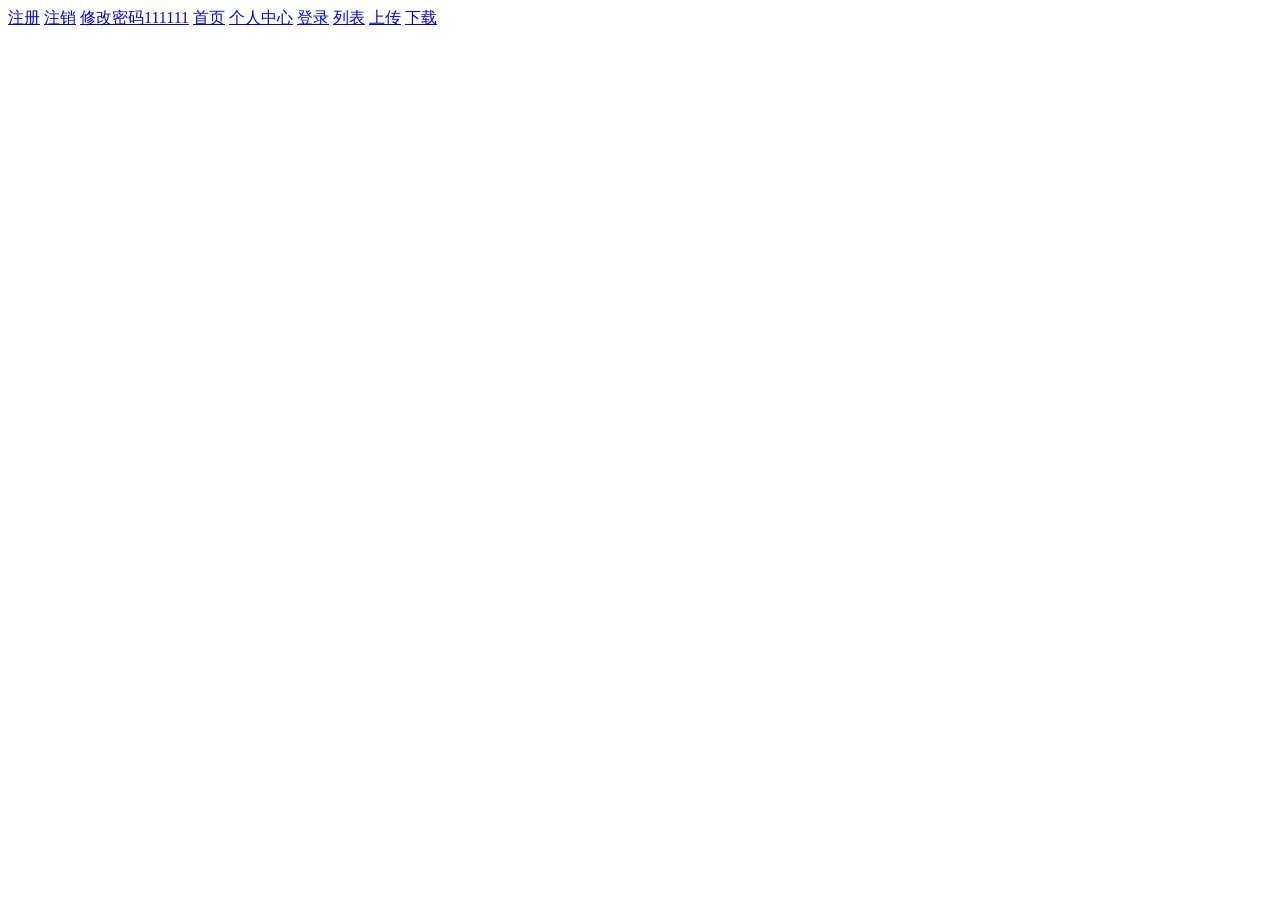
==== test/home.html @ a1fe0d35 "fix：添加修改密码2" ====
<!DOCTYPE html>
<html lang="en">
<head>
    <meta charset="UTF-8">
    <title>首页</title>
</head>
<body>

<div>
    <a href="/register">注册</a>
    <a href="/logout">注销</a>
    <a href="/change_password">修改密码111111</a>
    <a href="/home">首页</a>
    <a href="/profile">个人中心</a>
    <a href="/login">登录</a>
    <a href="/list">列表</a>
    <a href="/upload">上传</a>
    <a href="/download">下载</a>
</div>
</body>
</html>
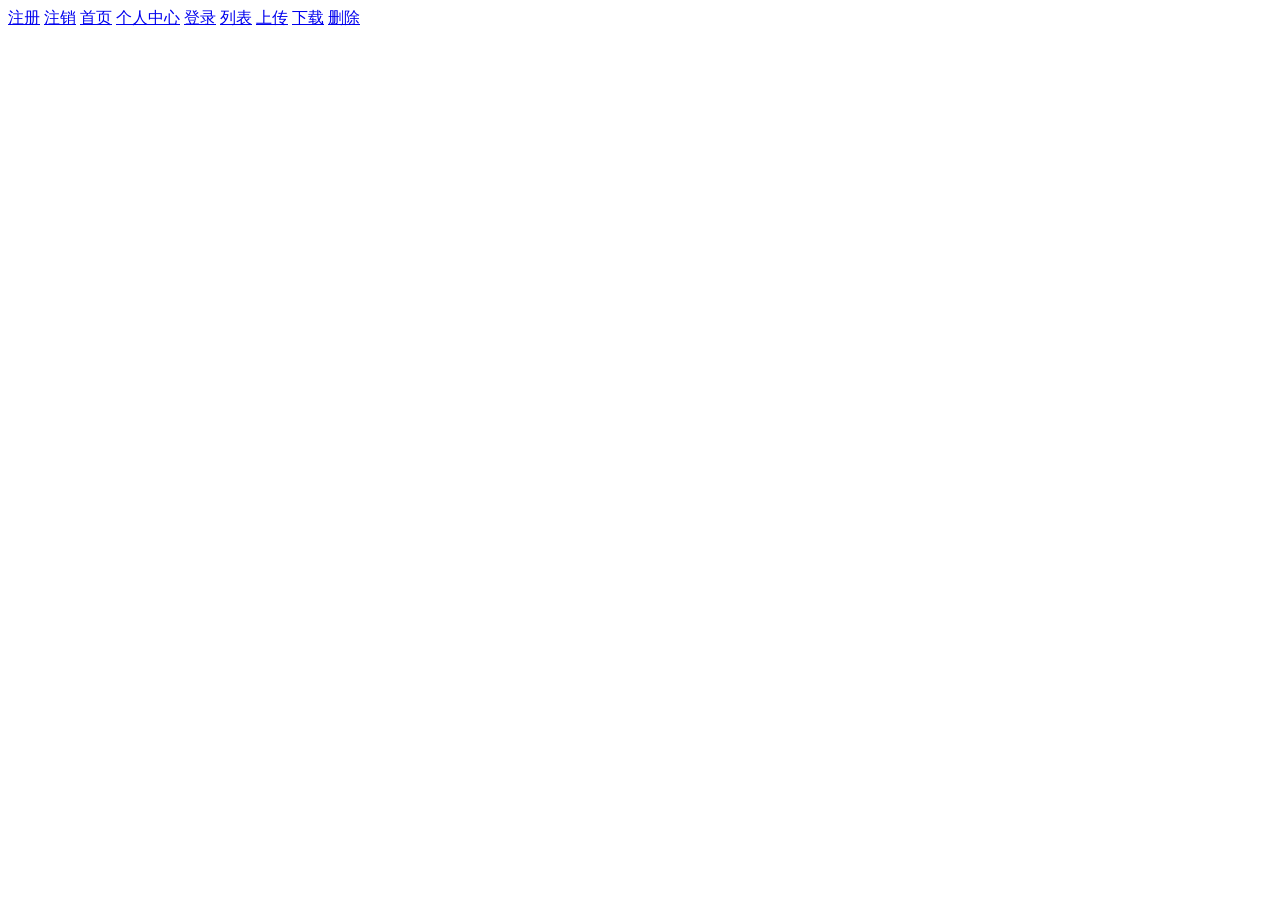
==== commit ea1513ec: "fix：添加修改密码3" ====
--- a/test/home.html
+++ b/test/home.html
@@ -9,13 +9,13 @@
 <div>
     <a href="/register">注册</a>
     <a href="/logout">注销</a>
-    <a href="/change_password">修改密码111111</a>
     <a href="/home">首页</a>
     <a href="/profile">个人中心</a>
     <a href="/login">登录</a>
     <a href="/list">列表</a>
     <a href="/upload">上传</a>
     <a href="/download">下载</a>
+    <a href="/delete">删除</a>
 </div>
 </body>
 </html>
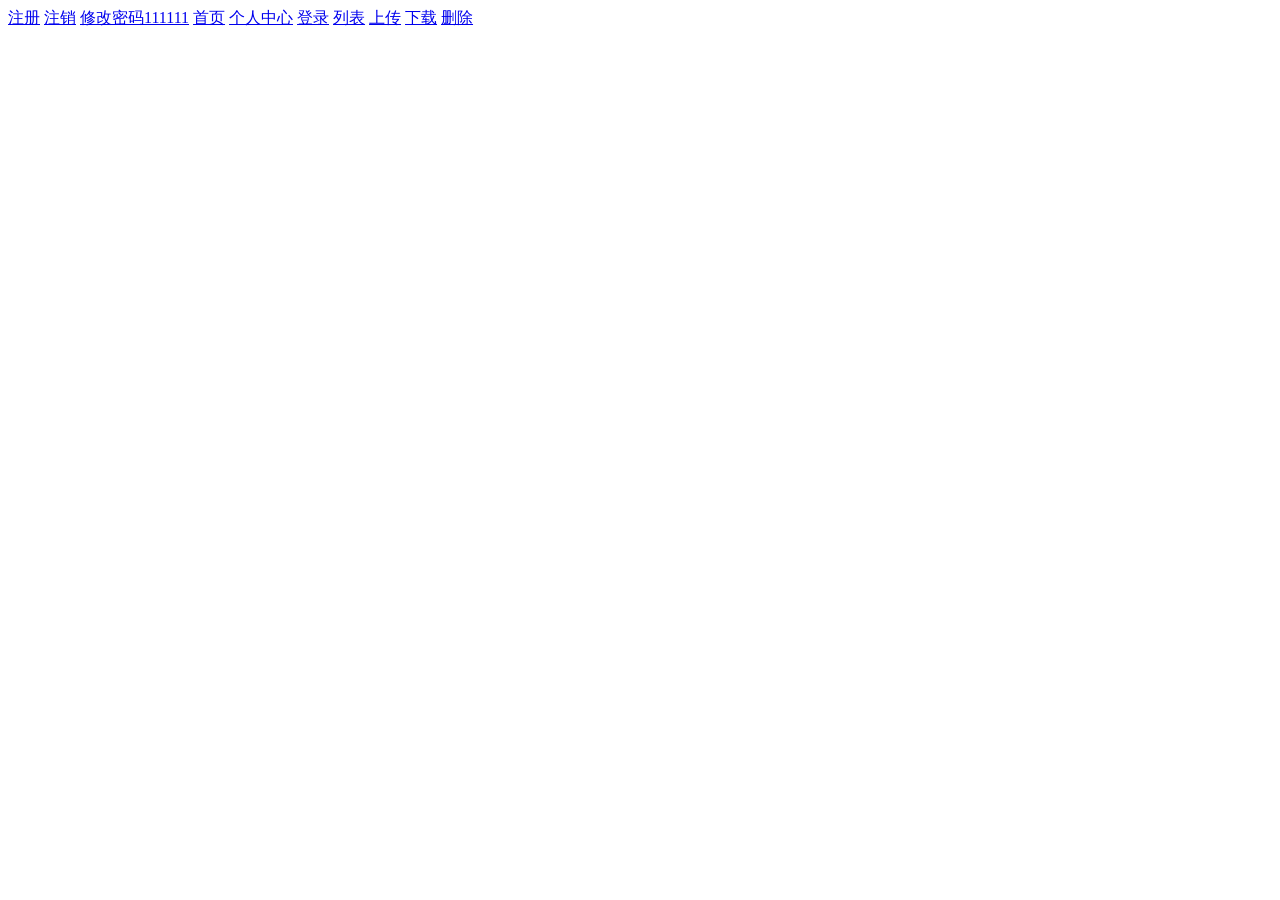
==== commit a9380904: "Merge remote-tracking branch 'origin/feature/20260207-wz' into feature/20260207-wz" ====
--- a/test/home.html
+++ b/test/home.html
@@ -9,6 +9,7 @@
 <div>
     <a href="/register">注册</a>
     <a href="/logout">注销</a>
+    <a href="/change_password">修改密码111111</a>
     <a href="/home">首页</a>
     <a href="/profile">个人中心</a>
     <a href="/login">登录</a>
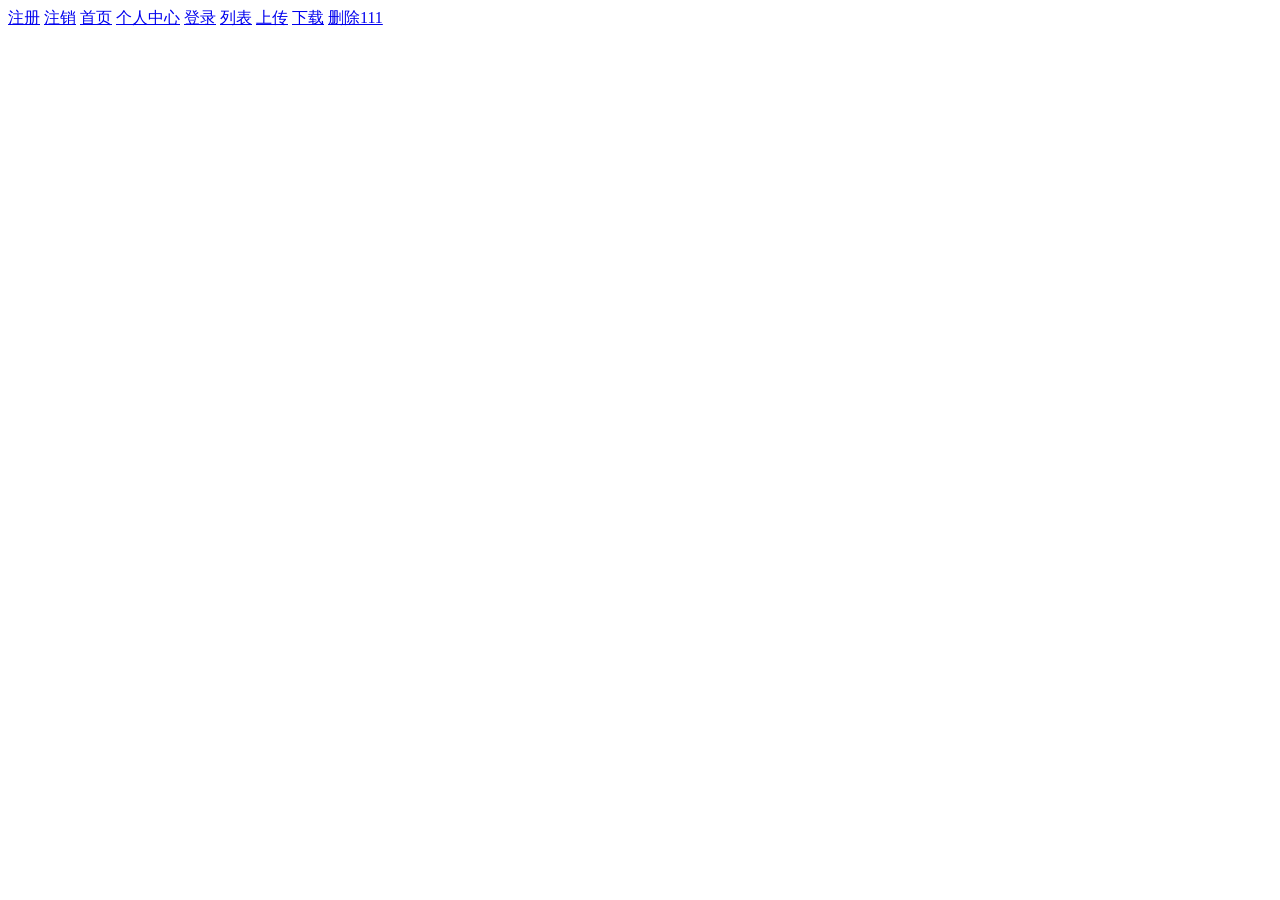
==== commit f5f18e46: "fix：添加修改密码4" ====
--- a/test/home.html
+++ b/test/home.html
@@ -9,14 +9,13 @@
 <div>
     <a href="/register">注册</a>
     <a href="/logout">注销</a>
-    <a href="/change_password">修改密码111111</a>
     <a href="/home">首页</a>
     <a href="/profile">个人中心</a>
     <a href="/login">登录</a>
     <a href="/list">列表</a>
     <a href="/upload">上传</a>
     <a href="/download">下载</a>
-    <a href="/delete">删除</a>
+    <a href="/delete">删除111</a>
 </div>
 </body>
 </html>
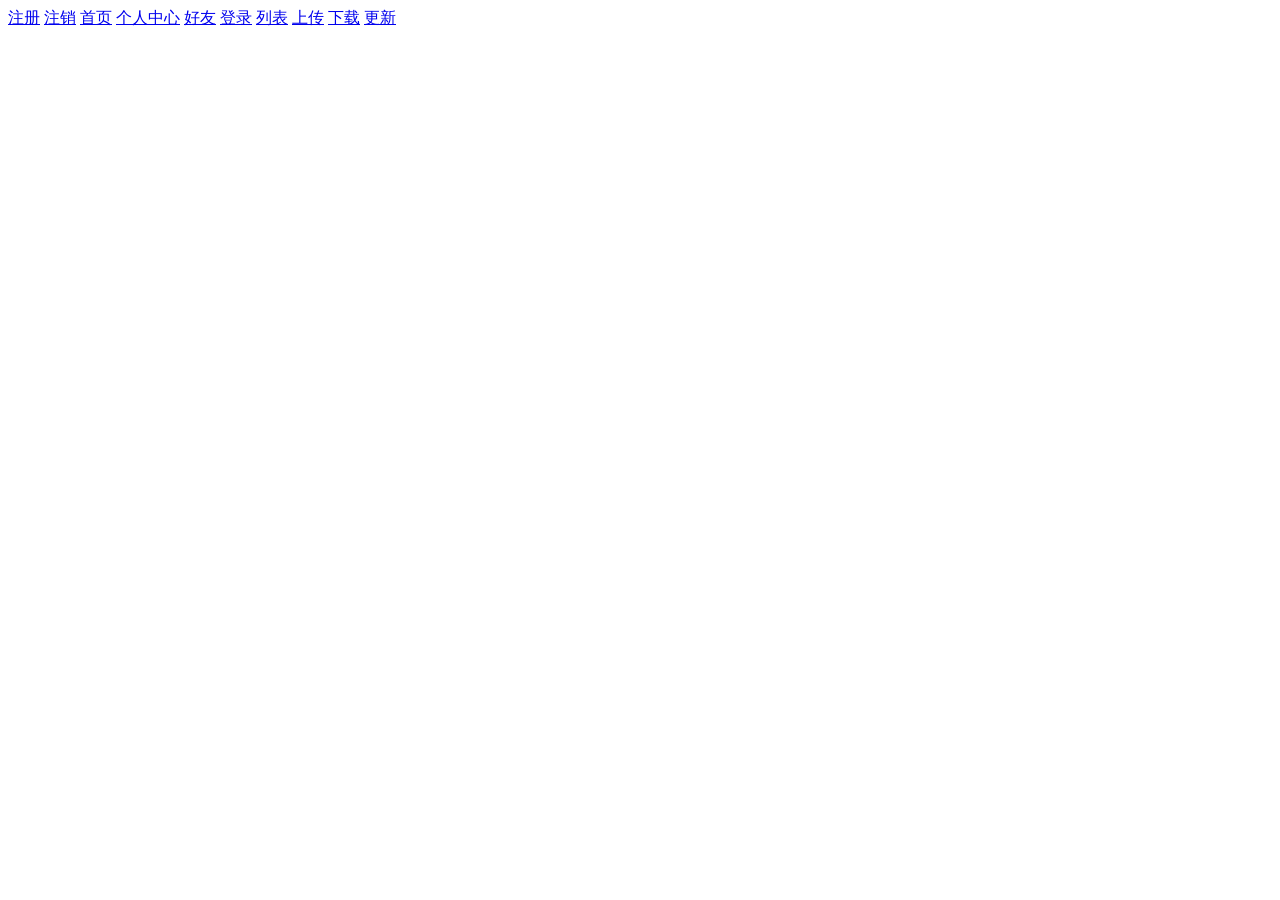
==== commit e1423a0d: "fix：修改home文件" ====
--- a/test/home.html
+++ b/test/home.html
@@ -11,11 +11,12 @@
     <a href="/logout">注销</a>
     <a href="/home">首页</a>
     <a href="/profile">个人中心</a>
+    <a href="/friends">好友</a>
     <a href="/login">登录</a>
     <a href="/list">列表</a>
     <a href="/upload">上传</a>
     <a href="/download">下载</a>
-    <a href="/delete">删除111</a>
+    <a href="/update">更新</a>
 </div>
 </body>
 </html>
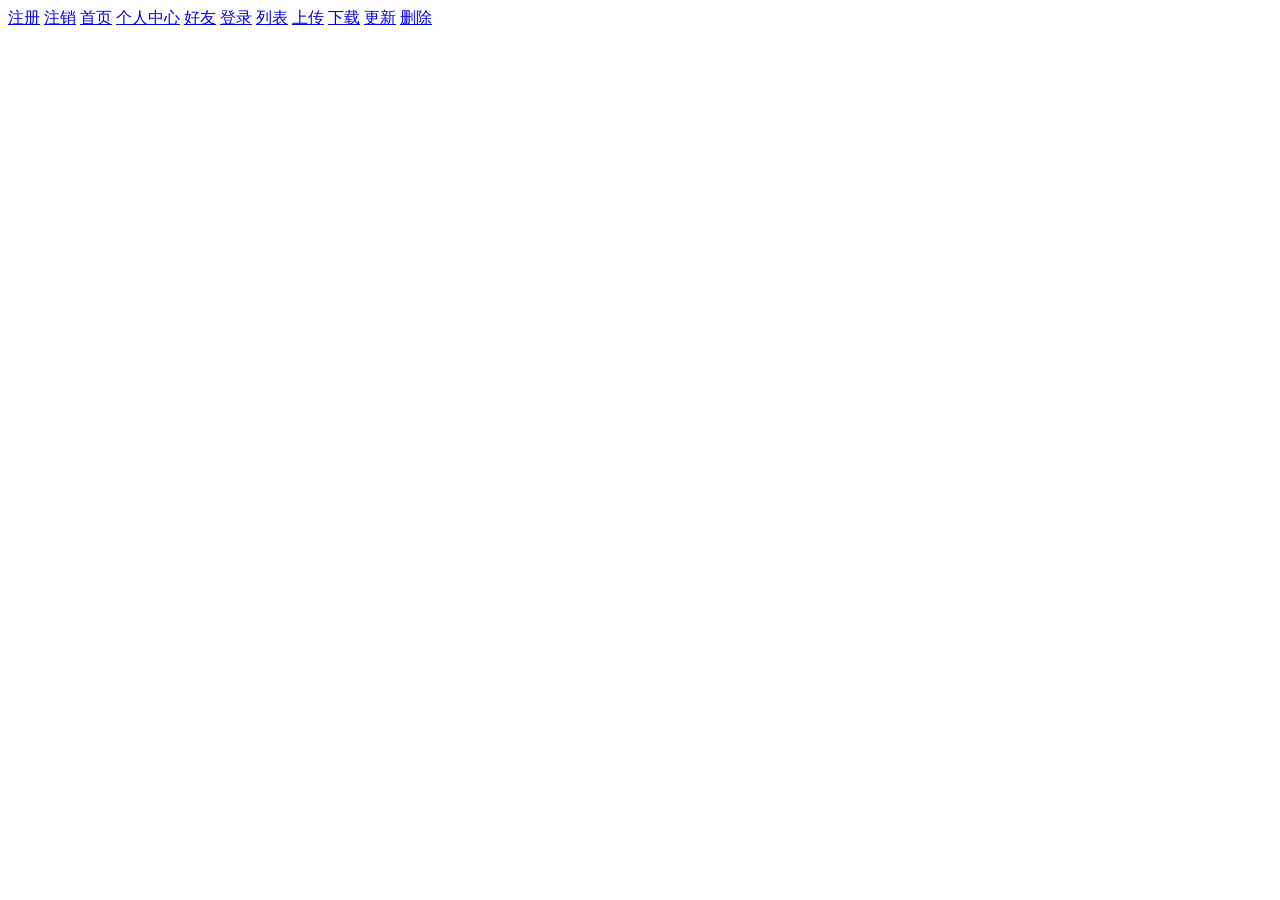
==== commit 1740f904: "删除test文件" ====
--- a/test/home.html
+++ b/test/home.html
@@ -17,6 +17,7 @@
     <a href="/upload">上传</a>
     <a href="/download">下载</a>
     <a href="/update">更新</a>
+    <a href="/delete">删除</a>
 </div>
 </body>
 </html>
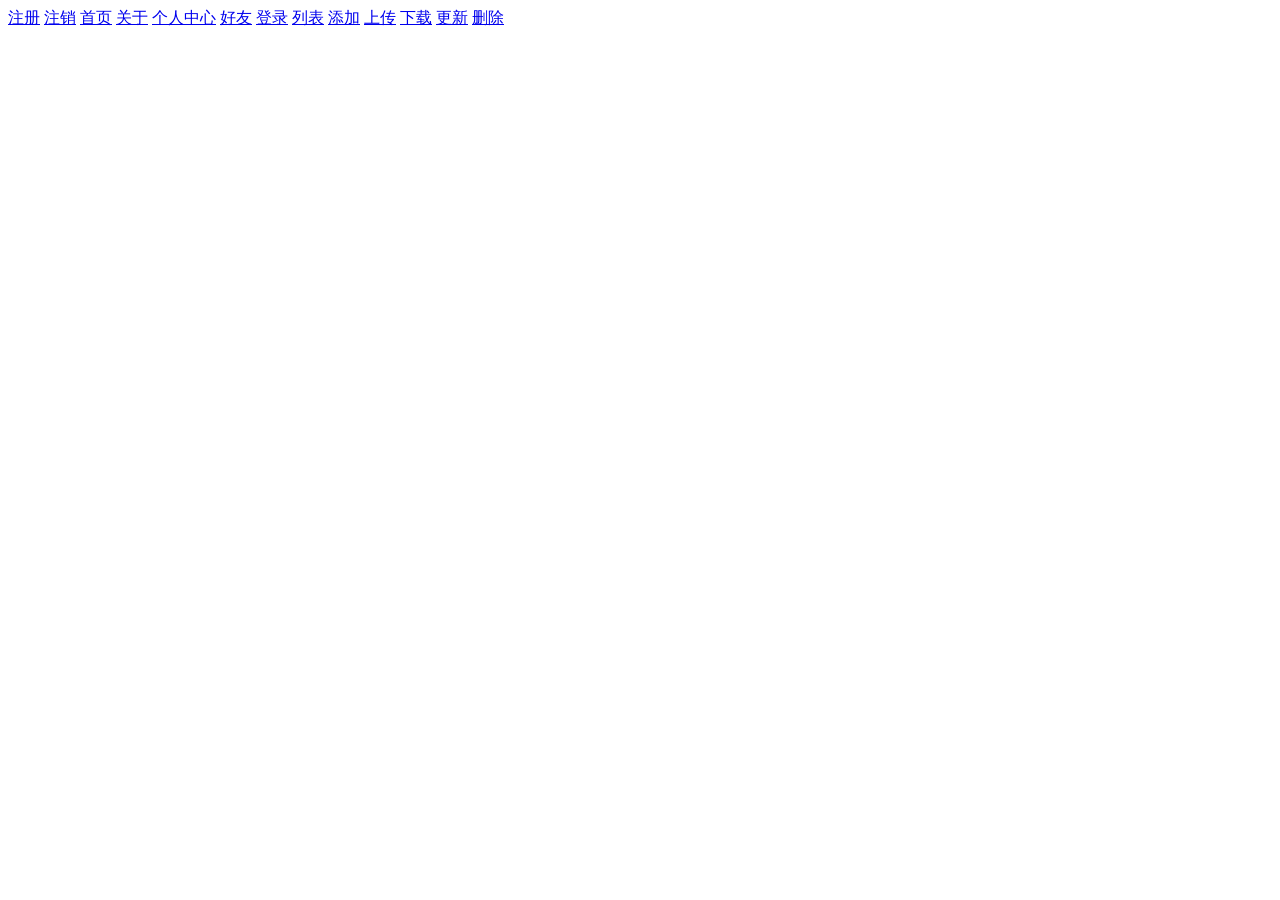
==== commit 17dce473: "首页修改" ====
--- a/test/home.html
+++ b/test/home.html
@@ -10,10 +10,12 @@
     <a href="/register">注册</a>
     <a href="/logout">注销</a>
     <a href="/home">首页</a>
+    <a href="/about">关于</a>
     <a href="/profile">个人中心</a>
     <a href="/friends">好友</a>
     <a href="/login">登录</a>
     <a href="/list">列表</a>
+    <a href="/add">添加</a>
     <a href="/upload">上传</a>
     <a href="/download">下载</a>
     <a href="/update">更新</a>
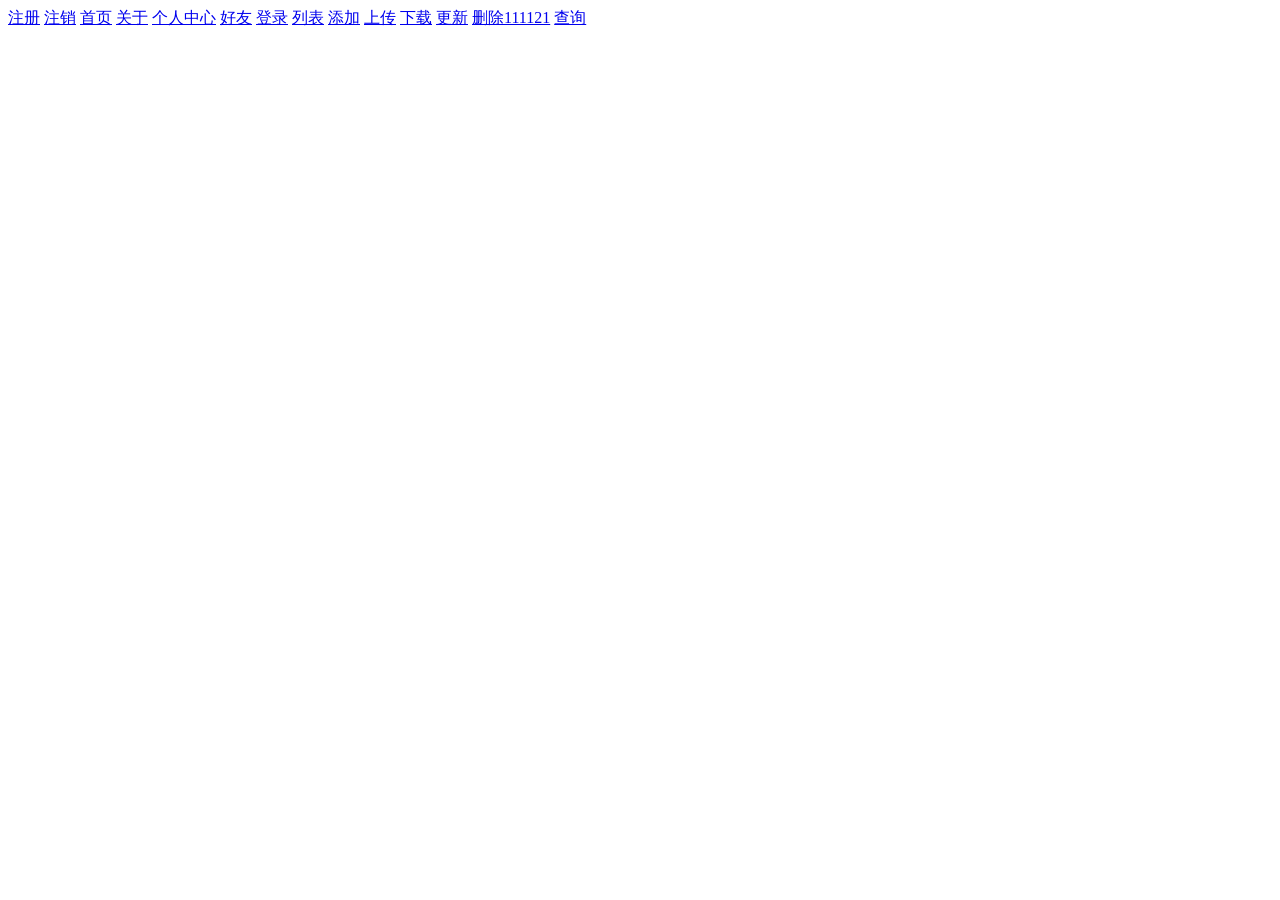
==== commit e7d30793: "fix：删除的修改" ====
--- a/test/home.html
+++ b/test/home.html
@@ -19,7 +19,8 @@
     <a href="/upload">上传</a>
     <a href="/download">下载</a>
     <a href="/update">更新</a>
-    <a href="/delete">删除</a>
+    <a href="/delete">删除111121</a>
+    <a href="/query">查询</a>
 </div>
 </body>
 </html>
